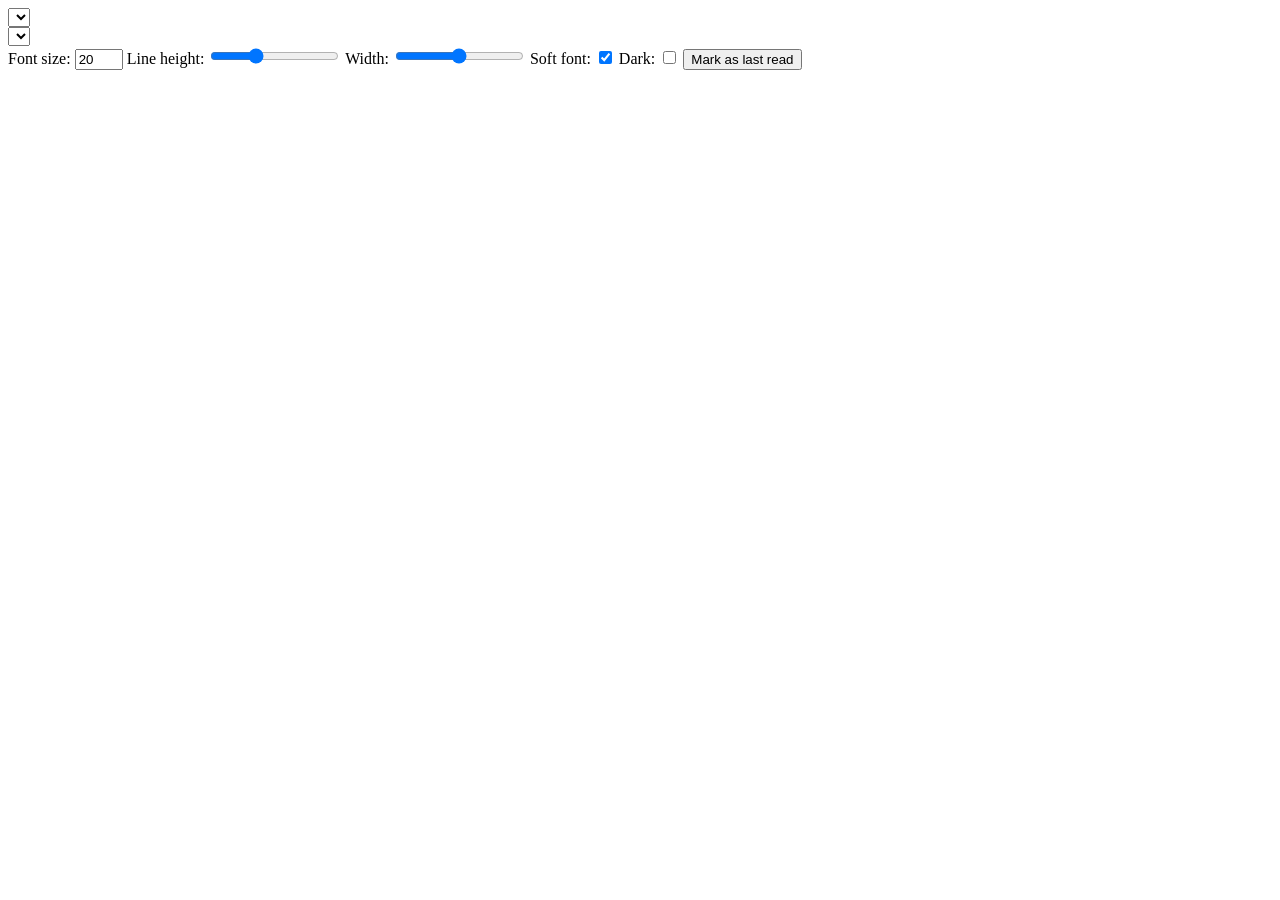
==== reading_app/templates/index.html @ 1cdc89d9 "Clean up repo structure and fix dark mode + manual save button" ====
<!doctype html>
<html lang="en">
<head>
  <meta charset="utf-8" />
  <meta name="viewport" content="width=device-width,initial-scale=1" />
  <title>Reader</title>
  <link rel="stylesheet" href="/static/styles.css">
</head>
<body>
  <div class="toolbar">
    <select id="siteSelect"></select>
    <div class="center-toc">
      <select id="tocSelect"></select>
    </div>
    <label>Font size: <input id="fontSize" type="number" value="20" min="8" max="80"></label>
    <label>Line height: <input id="lineHeight" type="range" min="1.2" max="3" step="0.05" value="1.8"></label>
    <label>Width: <input id="readWidth" type="range" min="400" max="1200" value="800"></label>
    <label>Soft font: <input id="softFont" type="checkbox" checked></label>
    <label>Dark: <input id="themeToggle" type="checkbox"></label>
    <button id="markReadBtn">Mark as last read</button>
  </div>

  <main id="readerWrapper">
    <article id="chapterTitle"></article>
    <div id="chapterContent" tabindex="0"></div>
  </main>

  <script src="/static/app.js"></script>
</body>
</html>
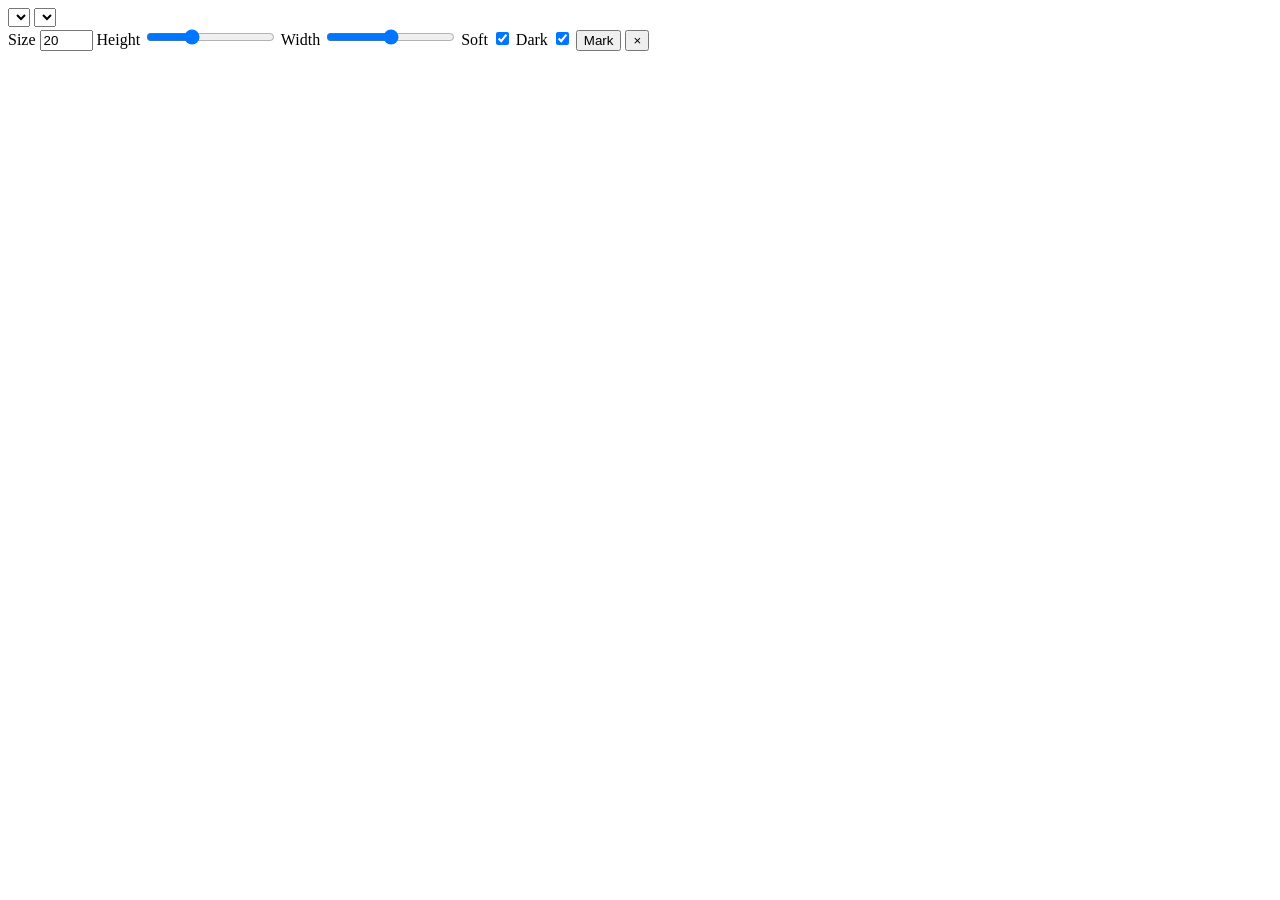
==== commit 8395841f: "Fix close button, header vertical alignment, top bar transparency, and add build script & spec" ====
--- a/reading_app/templates/index.html
+++ b/reading_app/templates/index.html
@@ -7,22 +7,23 @@
   <link rel="stylesheet" href="/static/styles.css">
 </head>
 <body>
-  <div class="toolbar">
+  <header class="bar">
     <select id="siteSelect"></select>
-    <div class="center-toc">
-      <select id="tocSelect"></select>
+    <select id="tocSelect"></select>
+    <div class="controls">
+      <span>Size <input id="fontSize" type="number" value="20" min="8" max="80" style="width:45px"></span>
+      <span>Height <input id="lineHeight" type="range" min="1.2" max="3" step="0.05" value="1.8"></span>
+      <span>Width <input id="readWidth" type="range" min="400" max="1200" value="800"></span>
+      <span>Soft <input id="softFont" type="checkbox" checked></span>
+      <span>Dark <input id="themeToggle" type="checkbox" checked></span>
+      <button id="markReadBtn">Mark</button>
+      <button id="closeBtn">×</button>
     </div>
-    <label>Font size: <input id="fontSize" type="number" value="20" min="8" max="80"></label>
-    <label>Line height: <input id="lineHeight" type="range" min="1.2" max="3" step="0.05" value="1.8"></label>
-    <label>Width: <input id="readWidth" type="range" min="400" max="1200" value="800"></label>
-    <label>Soft font: <input id="softFont" type="checkbox" checked></label>
-    <label>Dark: <input id="themeToggle" type="checkbox"></label>
-    <button id="markReadBtn">Mark as last read</button>
-  </div>
+  </header>
 
-  <main id="readerWrapper">
-    <article id="chapterTitle"></article>
-    <div id="chapterContent" tabindex="0"></div>
+  <main id="reader">
+    <h1 id="chapterTitle"></h1>
+    <div id="chapterContent"></div>
   </main>
 
   <script src="/static/app.js"></script>
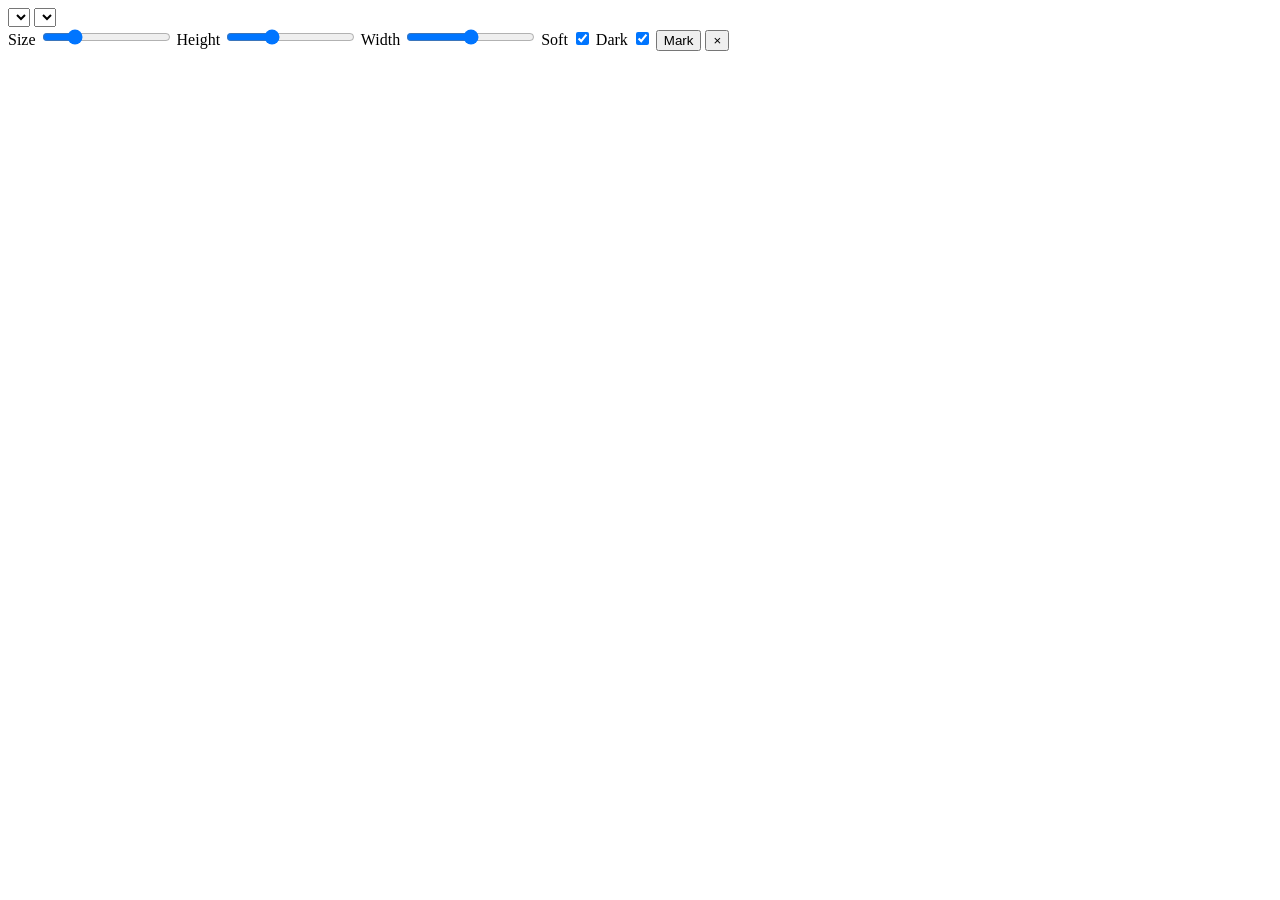
==== commit 4f26d1aa: "Convert font size input to range slider and bundle WebView2 native dependencies for standalone deskt" ====
--- a/reading_app/templates/index.html
+++ b/reading_app/templates/index.html
@@ -11,7 +11,7 @@
     <select id="siteSelect"></select>
     <select id="tocSelect"></select>
     <div class="controls">
-      <span>Size <input id="fontSize" type="number" value="20" min="8" max="80" style="width:45px"></span>
+      <span>Size <input id="fontSize" type="range" min="12" max="48" step="1" value="20"></span>
       <span>Height <input id="lineHeight" type="range" min="1.2" max="3" step="0.05" value="1.8"></span>
       <span>Width <input id="readWidth" type="range" min="400" max="1200" value="800"></span>
       <span>Soft <input id="softFont" type="checkbox" checked></span>
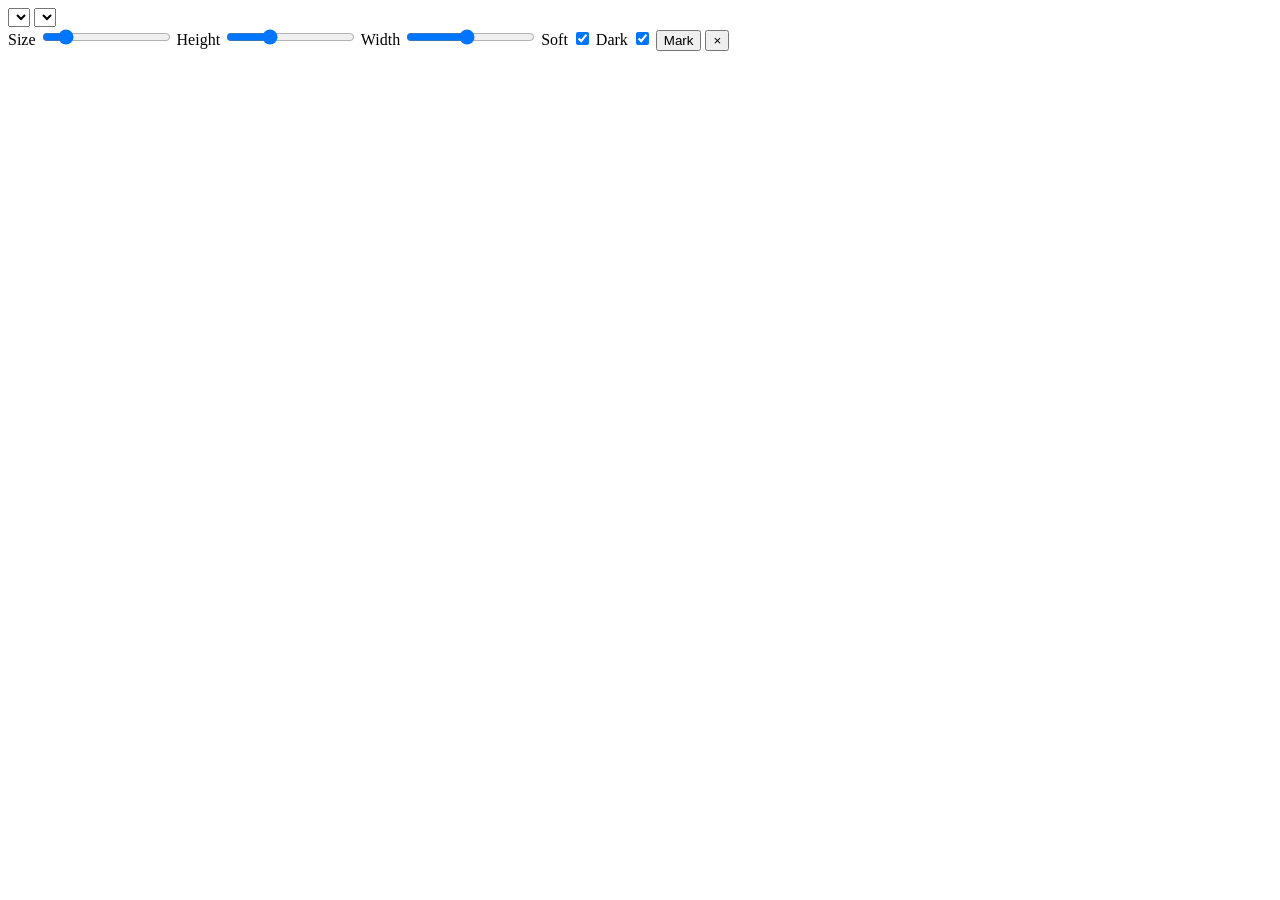
==== commit 8382c1ae: "Center novel text, increase slider step increments, set frameless window mode, and add Weaver app ic" ====
--- a/reading_app/templates/index.html
+++ b/reading_app/templates/index.html
@@ -4,16 +4,18 @@
   <meta charset="utf-8" />
   <meta name="viewport" content="width=device-width,initial-scale=1" />
   <title>Reader</title>
+  <link rel="icon" type="image/x-icon" href="/static/favicon.ico">
+  <link rel="icon" type="image/png" href="/static/weaver.png">
   <link rel="stylesheet" href="/static/styles.css">
 </head>
 <body>
-  <header class="bar">
+  <header class="bar pywebview-drag-region">
     <select id="siteSelect"></select>
     <select id="tocSelect"></select>
     <div class="controls">
-      <span>Size <input id="fontSize" type="range" min="12" max="48" step="1" value="20"></span>
-      <span>Height <input id="lineHeight" type="range" min="1.2" max="3" step="0.05" value="1.8"></span>
-      <span>Width <input id="readWidth" type="range" min="400" max="1200" value="800"></span>
+      <span>Size <input id="fontSize" type="range" min="14" max="56" step="2" value="20"></span>
+      <span>Height <input id="lineHeight" type="range" min="1.0" max="3.5" step="0.1" value="1.8"></span>
+      <span>Width <input id="readWidth" type="range" min="300" max="1400" step="30" value="800"></span>
       <span>Soft <input id="softFont" type="checkbox" checked></span>
       <span>Dark <input id="themeToggle" type="checkbox" checked></span>
       <button id="markReadBtn">Mark</button>
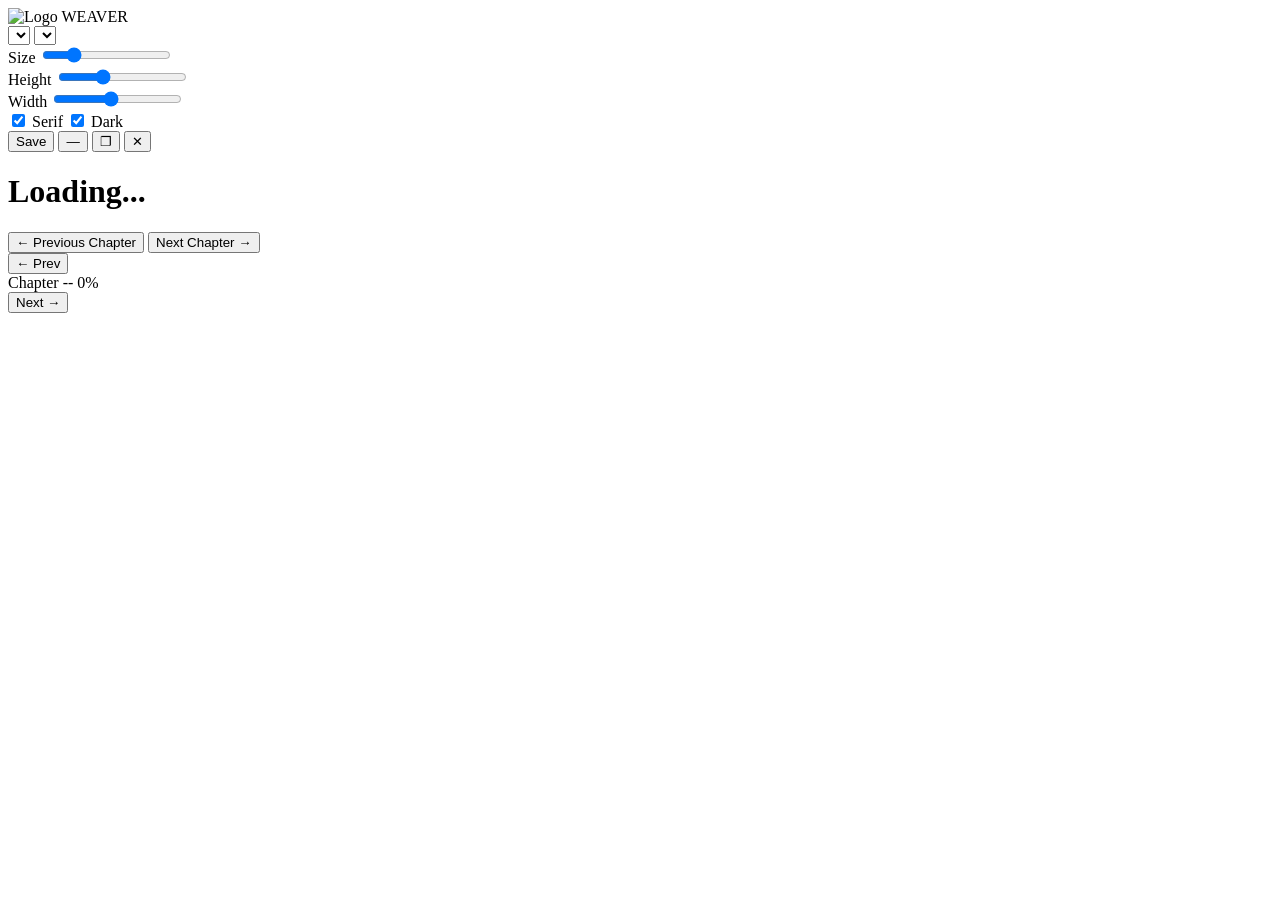
==== commit 2094e199: "Fix executable path resolution, add multi-monitor bounds maximize snapping, update spec to reader.ex" ====
--- a/reading_app/templates/index.html
+++ b/reading_app/templates/index.html
@@ -2,32 +2,92 @@
 <html lang="en">
 <head>
   <meta charset="utf-8" />
-  <meta name="viewport" content="width=device-width,initial-scale=1" />
-  <title>Reader</title>
+  <meta name="viewport" content="width=device-width, initial-scale=1" />
+  <title>Weaver Reader</title>
   <link rel="icon" type="image/x-icon" href="/static/favicon.ico">
   <link rel="icon" type="image/png" href="/static/weaver.png">
   <link rel="stylesheet" href="/static/styles.css">
 </head>
-<body>
-  <header class="bar pywebview-drag-region">
-    <select id="siteSelect"></select>
-    <select id="tocSelect"></select>
-    <div class="controls">
-      <span>Size <input id="fontSize" type="range" min="14" max="56" step="2" value="20"></span>
-      <span>Height <input id="lineHeight" type="range" min="1.0" max="3.5" step="0.1" value="1.8"></span>
-      <span>Width <input id="readWidth" type="range" min="300" max="1400" step="30" value="800"></span>
-      <span>Soft <input id="softFont" type="checkbox" checked></span>
-      <span>Dark <input id="themeToggle" type="checkbox" checked></span>
-      <button id="markReadBtn">Mark</button>
-      <button id="closeBtn">×</button>
+<body class="dark soft-font">
+  <header class="titlebar pywebview-drag-region">
+    <div class="brand">
+      <img src="/static/weaver.png" alt="Logo" class="app-logo">
+      <span class="app-title">WEAVER</span>
+    </div>
+
+    <div class="selectors">
+      <select id="siteSelect" class="styled-select" title="Select Novel"></select>
+      <select id="tocSelect" class="styled-select" title="Select Chapter"></select>
+    </div>
+
+    <div class="toolbar-controls">
+      <div class="control-group">
+        <label for="fontSize">Size</label>
+        <input id="fontSize" type="range" min="14" max="42" step="1" value="20" title="Font Size">
+      </div>
+      <div class="control-group">
+        <label for="lineHeight">Height</label>
+        <input id="lineHeight" type="range" min="1.2" max="3.0" step="0.1" value="1.8" title="Line Height">
+      </div>
+      <div class="control-group">
+        <label for="readWidth">Width</label>
+        <input id="readWidth" type="range" min="400" max="1400" step="20" value="840" title="Reading Width">
+      </div>
+      <div class="control-group toggle-group">
+        <label class="checkbox-label" title="Toggle Serif / Soft Font">
+          <input id="softFont" type="checkbox" checked>
+          <span>Serif</span>
+        </label>
+        <label class="checkbox-label" title="Toggle Dark Theme">
+          <input id="themeToggle" type="checkbox" checked>
+          <span>Dark</span>
+        </label>
+      </div>
+    </div>
+
+    <div class="window-controls">
+      <button id="markReadBtn" class="btn-accent" title="Save Progress">Save</button>
+      <button id="minimizeBtn" class="win-btn" title="Minimize">—</button>
+      <button id="maximizeBtn" class="win-btn" title="Maximize/Restore">❐</button>
+      <button id="closeBtn" class="win-btn win-close" title="Close">✕</button>
     </div>
   </header>
 
-  <main id="reader">
-    <h1 id="chapterTitle"></h1>
-    <div id="chapterContent"></div>
+  <div id="progressTrack">
+    <div id="progressBar"></div>
+  </div>
+
+  <main id="readerContainer">
+    <div id="loadingSpinner" class="spinner-overlay" style="display: none;">
+      <div class="spinner"></div>
+    </div>
+
+    <div id="readerContent" class="reader-paper">
+      <div id="chapterHeader">
+        <h1 id="chapterTitle">Loading...</h1>
+        <div id="chapterSub" class="chapter-sub"></div>
+      </div>
+      <article id="chapterContent"></article>
+      
+      <div class="chapter-footer-nav">
+        <button id="prevBtnBottom" class="nav-btn">← Previous Chapter</button>
+        <button id="nextBtnBottom" class="nav-btn primary">Next Chapter →</button>
+      </div>
+    </div>
   </main>
+
+  <footer class="bottom-bar">
+    <button id="prevBtn" class="icon-nav-btn" title="Previous Chapter (Left Arrow)">← Prev</button>
+
+    <div class="reading-status">
+      <span id="statusChapter">Chapter --</span>
+      <span id="statusPercent" class="percent-badge">0%</span>
+    </div>
+
+    <button id="nextBtn" class="icon-nav-btn" title="Next Chapter (Right Arrow)">Next →</button>
+  </footer>
 
   <script src="/static/app.js"></script>
 </body>
 </html>
+
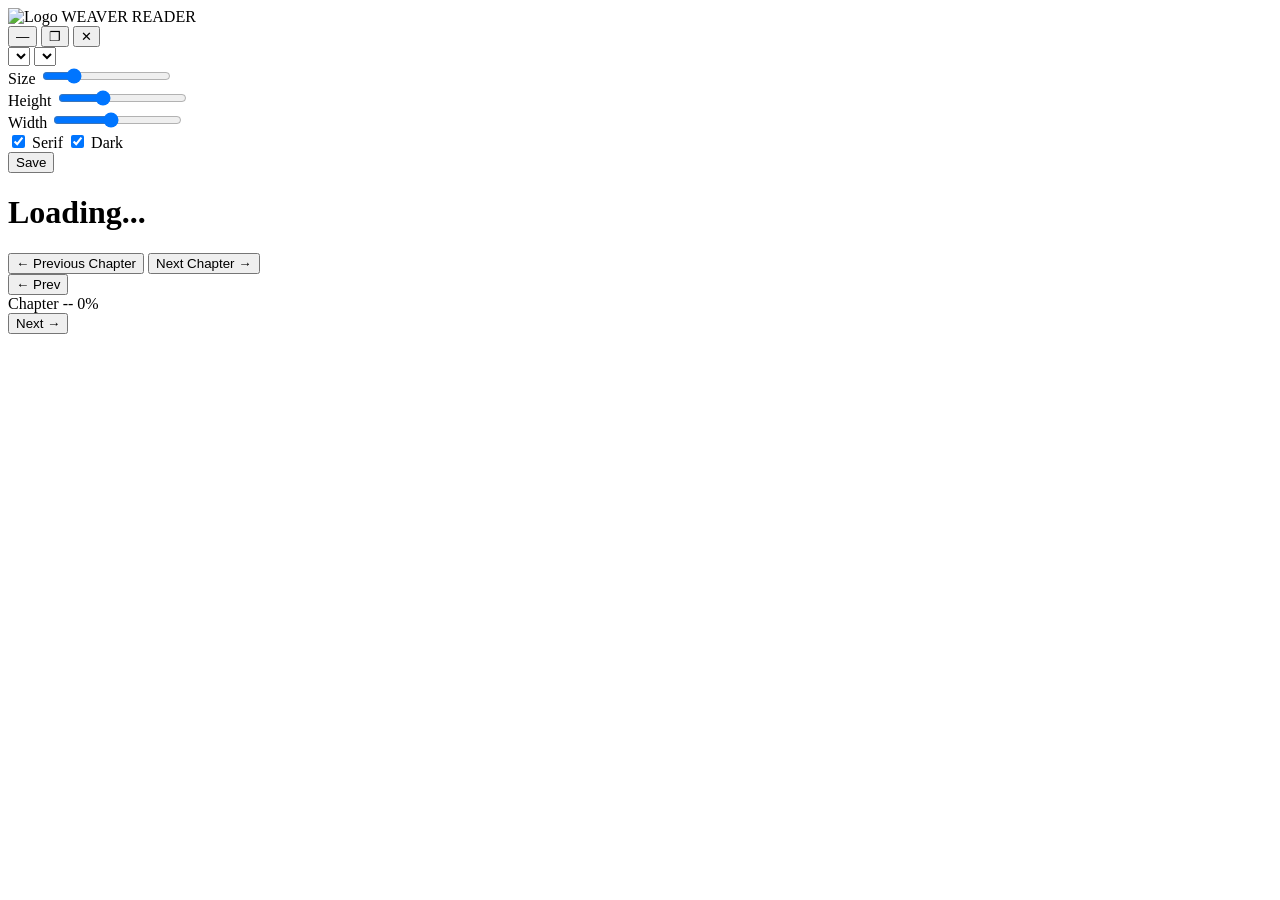
==== commit 25645bce: "fixed dragging canvas when using sliders" ====
--- a/reading_app/templates/index.html
+++ b/reading_app/templates/index.html
@@ -9,12 +9,22 @@
   <link rel="stylesheet" href="/static/styles.css">
 </head>
 <body class="dark soft-font">
-  <header class="titlebar pywebview-drag-region">
+  <!-- Top Dedicated Window Titlebar (Drag Region when restored) -->
+  <div class="window-bar pywebview-drag-region">
     <div class="brand">
       <img src="/static/weaver.png" alt="Logo" class="app-logo">
-      <span class="app-title">WEAVER</span>
+      <span class="app-title">WEAVER READER</span>
     </div>
 
+    <div class="window-controls">
+      <button id="minimizeBtn" class="win-btn" title="Minimize">—</button>
+      <button id="maximizeBtn" class="win-btn" title="Maximize/Restore">❐</button>
+      <button id="closeBtn" class="win-btn win-close" title="Close">✕</button>
+    </div>
+  </div>
+
+  <!-- Separate Control Toolbar (100% outside window drag zone) -->
+  <div class="toolbar-bar">
     <div class="selectors">
       <select id="siteSelect" class="styled-select" title="Select Novel"></select>
       <select id="tocSelect" class="styled-select" title="Select Chapter"></select>
@@ -45,16 +55,11 @@
       </div>
     </div>
 
-    <div class="window-controls">
-      <button id="markReadBtn" class="btn-accent" title="Save Progress">Save</button>
-      <button id="minimizeBtn" class="win-btn" title="Minimize">—</button>
-      <button id="maximizeBtn" class="win-btn" title="Maximize/Restore">❐</button>
-      <button id="closeBtn" class="win-btn win-close" title="Close">✕</button>
-    </div>
-  </header>
+    <button id="markReadBtn" class="btn-accent" title="Save Progress">Save</button>
+  </div>
 
-  <div id="progressTrack">
-    <div id="progressBar"></div>
+  <div id="progressTrack" class="no-drag" title="Click or drag to jump to position">
+    <div id="progressBar" class="no-drag"></div>
   </div>
 
   <main id="readerContainer">
@@ -90,4 +95,3 @@
   <script src="/static/app.js"></script>
 </body>
 </html>
-
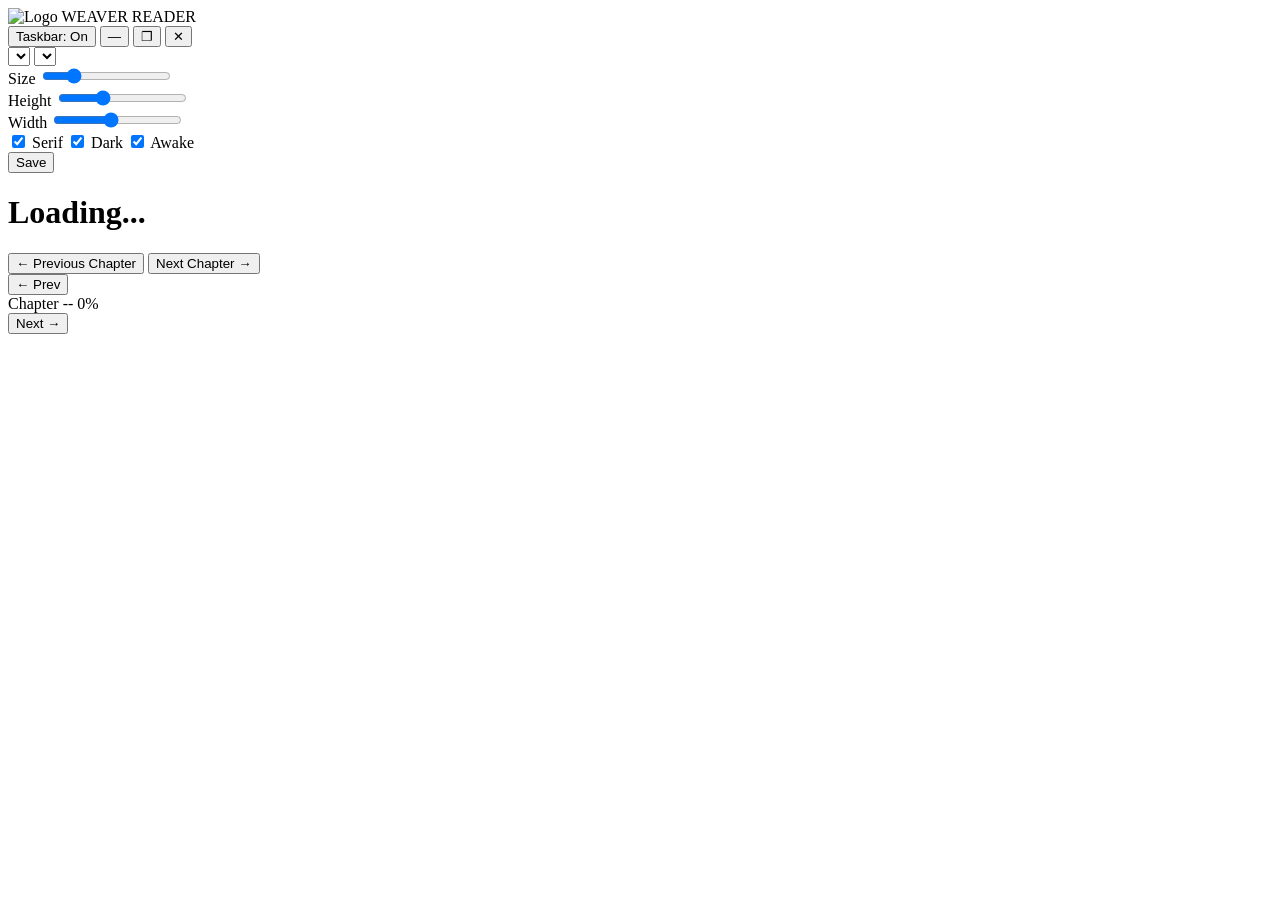
==== commit 68607abc: "Refactor project architecture into modular modules, fix progress bar seeking, and track reading prog" ====
--- a/reading_app/templates/index.html
+++ b/reading_app/templates/index.html
@@ -9,7 +9,6 @@
   <link rel="stylesheet" href="/static/styles.css">
 </head>
 <body class="dark soft-font">
-  <!-- Top Dedicated Window Titlebar (Drag Region when restored) -->
   <div class="window-bar pywebview-drag-region">
     <div class="brand">
       <img src="/static/weaver.png" alt="Logo" class="app-logo">
@@ -17,13 +16,13 @@
     </div>
 
     <div class="window-controls">
+      <button id="taskbarBtn" class="win-btn win-btn-text" title="Toggle Taskbar Space (On: reserves height for taskbar / Off: full monitor height)">Taskbar: On</button>
       <button id="minimizeBtn" class="win-btn" title="Minimize">—</button>
       <button id="maximizeBtn" class="win-btn" title="Maximize/Restore">❐</button>
       <button id="closeBtn" class="win-btn win-close" title="Close">✕</button>
     </div>
   </div>
 
-  <!-- Separate Control Toolbar (100% outside window drag zone) -->
   <div class="toolbar-bar">
     <div class="selectors">
       <select id="siteSelect" class="styled-select" title="Select Novel"></select>
@@ -51,6 +50,10 @@
         <label class="checkbox-label" title="Toggle Dark Theme">
           <input id="themeToggle" type="checkbox" checked>
           <span>Dark</span>
+        </label>
+        <label class="checkbox-label" title="Keep Awake: Prevent OLED screen dimming & register activity">
+          <input id="awakeToggle" type="checkbox" checked>
+          <span>Awake</span>
         </label>
       </div>
     </div>
